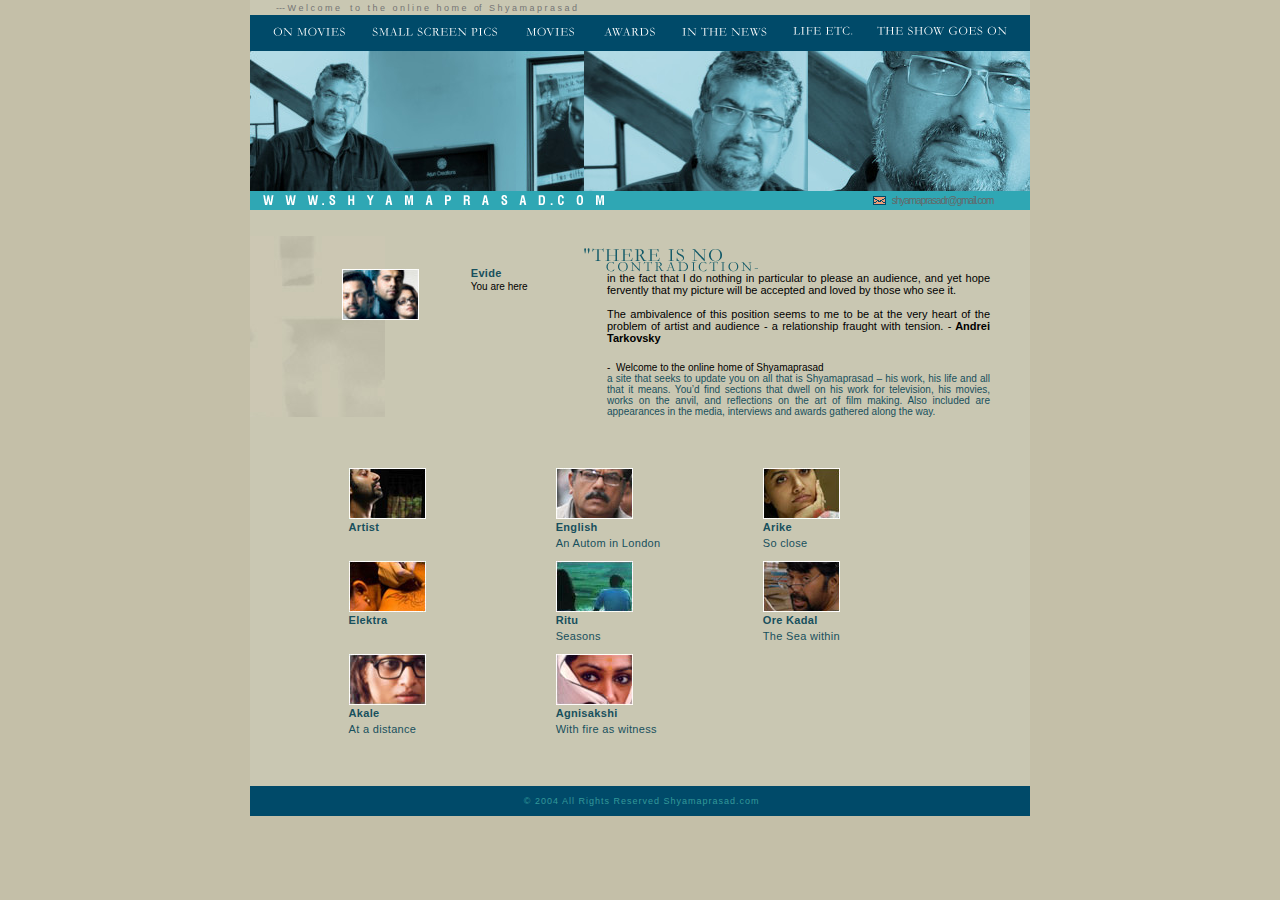
==== index.htm @ 0e7f59e3 "Initial Commit" ====
<!DOCTYPE HTML PUBLIC "-//W3C//DTD HTML 4.01 Transitional//EN">
<html>
<head>
<title>Shyamaprasad.com :: You are in Home</title>
<meta http-equiv="Content-Type" content="text/html; charset=iso-8859-1">
<link href="images/shyam_style.css" rel="stylesheet" type="text/css">

<style type="text/css">
<!--
body {
	background-image: url(images/bg_common_out.gif);
}
-->
</style>
<meta name="keywords" content="Shyamaprasad Home Page,Shyamaprasad Web site,Shyamaprasad Official Site,Andrei Tarkovsky,shyamaprasad, malayalam cinema, new horizons in film making,akale, bokshu, agnisakshi,Kerala Film Critics Association, malayalam actors, malayalam movie actresses, malayalam movie,malayalam actors, malayalam movie actresses, malayalam movie,
Kamala Das,Nedumudi Venu,Narendra Prasad, Sreenivasan, Venukuttan Nair, Bashir, Albert Camus, Vivaldi, Albinoni, Ennio Moricone, L Subramaniam, Warren Bennett, K Surendran, Balachandra Menon, Ratheesh,Shobana,Rajit Kapoor,Asianet,Kairali,BBC,Channel Four,Leeds University">
</head>
<body leftmargin="0" topmargin="0" marginwidth="0" marginheight="0">
<table width="780" border="0" align="center" cellpadding="0" cellspacing="0" background="images/bg_common.jpg">
  <tr> 
    <td valign="top"><table width="100%" border="0" cellspacing="0" cellpadding="0">
        <tr> 
          <td valign="middle" class="breadCrumb"><table width="100%" border="0" cellpadding="0" cellspacing="0" class="breadCrumb">
              <tr> 
                <td width="3%"><img src="images/transparent.gif" width="1" height="15"></td>
                <td width="97%">&nbsp;--- W e l c o m e &nbsp;&nbsp;&nbsp;t o 
                  &nbsp;&nbsp;t h e &nbsp;&nbsp;o n l i n e &nbsp;&nbsp;h o m 
                  e &nbsp;&nbsp;of &nbsp;&nbsp;S h y a m a p r a s a d </td>
              </tr>
            </table></td>
        </tr>
        <tr> 
          <td valign="top"><table width="780" border="0" cellpadding="0" cellspacing="0">
              <tr valign="top"> 
                <td width="111"><a href="onmovies.htm"><img src="images/nav_onmovie.gif" alt="On Movies" width="111" height="36" border="0"></a></td>
                <td width="149"><a href="sml_screen.htm"><img src="images/nav_sspics.gif" alt="Small Screen Pics" width="149" height="36" border="0"></a></td>
                <td width="80"><a href="movies.htm"><img src="images/nav_movie.gif" alt="Movies" width="80" height="36" border="0"></a></td>
                <td width="80"><a href="awards.htm"><img src="images/nav_awards.gif" alt="Awards" width="80" height="36" border="0"></a></td>
                <td width="110"><a href="news.htm"><img src="images/nav_news.gif" alt="In the News" width="110" height="36" border="0"></a></td>
                <td width="85"><a href="life_etc.htm"><img src="images/nav_life.gif" alt="Life Etc" width="85" height="36" border="0"></a></td>
                <td width="165"><a href="show_goes.htm"><img src="images/nav_show.gif" alt="The Show Goes on" width="165" height="36" border="0"></a></td>
              </tr>
            </table></td>
        </tr>
        <tr> 
          <td valign="top"><table width="780" border="0" cellpadding="0" cellspacing="0">
              <tr valign="top"> 
                <td width="266"><img src="images/small_screen/img_top_shyam3_new1.jpg" alt="Shyamaprasad" width="266" height="140"></td>
                <td width="68"><img src="images/small_screen/img_top_shyam4_new.jpg" width="68" height="140"></td>
                <td width="224"><img src="images/small_screen/img_top_shyam2_new1.jpg" alt="Shyamaprasad" width="224" height="140"></td>
                <td width="222"><img src="images/small_screen/img_top_shyam1_new1.jpg" alt="Shyamaprasad" width="222" height="140"></td>

              </tr>
            </table></td>
        </tr>
        <tr> 
          <td valign="top" background="images/bg_ttl_shaym.gif" class="iconTxt"><table width="100%" border="0" cellspacing="0" cellpadding="0">
              <tr> 
                <td width="28%"><img src="images/ttl_shyamcom.gif" width="359" height="19"></td>
                <td width="72%" align="right"><table width="38%" border="0" cellpadding="0" cellspacing="0" class="iconTxt">
                    <tr> 
                      <td><img src="images/icon_mail_1.gif" alt="shyamaprasadr@gmail.com" width="13" height="9" hspace="3"></td>
                      <td><a href="mailto:shyamaprasadr@gmail.com" class="iconTxt">shyamaprasadr@gmail.com</a></td>
                      <td><img src="images/transparent.gif" width="20" height="1"></td>
                    </tr>
                  </table></td>
              </tr>
            </table></td>
        </tr>
      </table></td>
  </tr>
  <tr> 
    <td valign="top"><table width="780" border="0" cellspacing="0" cellpadding="0">
        <tr valign="top"> 
          <td><table width="780" border="0" cellspacing="0" cellpadding="0">
              <tr valign="top"> 
                <td width="313"><img src="images/transparent.gif" width="1" height="26"></td>
                <td width="20"><img src="images/transparent.gif" width="20" height="1"></td>
                <td width="447">&nbsp;</td>
              </tr>
              <tr valign="top"> 
                <td align="right" class="shadowShyam">

                  <table width="226" border="0" cellpadding="0" cellspacing="0" class="txtBlack">
                    <tr>
                      <td>&nbsp;</td>
                      <td><br><br><br><a href="movies_8.htm"><img src="images/img_evide.jpg" alt="Evide" width="77" height="51" border="0"></a></td>
                      <td>&nbsp;</td>
                      <td><a href="movies_6.htm" target="_blank" class="txtBlue1"><strong>Evide</strong></a><br> You are here<br>
                      </td>
                    </tr>
                  </table>



                 </td>
                <td>&nbsp;</td>
                <td><table width="100%" border="0" cellpadding="0" cellspacing="0" class="txtNews">
                    <tr> 
                      <td colspan="2" valign="top"><img src="images/transparent.gif" width="1" height="12"></td>
                      <td>&nbsp;</td>
                    </tr>
                    <tr> 
                      <td colspan="2" valign="top"><img src="images/img_verbage.gif" width="176" height="24"></td>
                      <td>&nbsp;</td>
                    </tr>
                    <tr> 
                      <td width="5%" valign="top"><img src="images/transparent.gif" width="24" height="1"></td>
                      <td width="88%" class="txtBlackHome"> in the fact that I do 
                        nothing in particular to please an audience, and yet hope 
                        fervently that my picture will be accepted and loved by 
                        those who see it. <br> 
                        <br>
                        The ambivalence of this position seems to me to be at 
                        the very heart of the problem of artist and audience - 
                        a relationship fraught with tension. -<strong> Andrei 
                      Tarkovsky</strong></td>
                      <td width="7%"><img src="images/transparent.gif" width="40" height="1"></td>
                    </tr>
                    <tr> 
                      <td valign="top"><img src="images/transparent.gif" width="1" height="18"></td>
                      <td>&nbsp;</td>
                      <td>&nbsp;</td>
                    </tr>
                    <tr> 
                      <td valign="top">&nbsp;</td>
                      <td valign="top"> <table width="100%" border="0" cellpadding="0" cellspacing="0">
                          <tr> 
                            <td valign="top" class="txtBlack">- &nbsp;Welcome 
                              to the online home of Shyamaprasad </td>
                          </tr>
                          <tr> 
                            <td width="97%" valign="top" class="txtNews"> a site 
                              that seeks to update you on all that is Shyamaprasad 
                              &#8211; his work, his life and all that it means. 
                              You&#8217;d find sections that dwell on his work 
                              for television, his movies, works on the anvil, 
                              and reflections on the art of film making. Also 
                              included are appearances in the media, interviews 
                              and awards gathered along the way. </td>
                        </tr>
                        </table>



                        </td>
                      <td>&nbsp;</td>
                    </tr>
                  </table></td>
              </tr>
            </table>
            <table width="100%"  border="0" cellpadding="0" cellspacing="0">
              <tr> 
                <td width="40%" align="center" valign="middle"><a href="http://www.macromedia.com/go/getflashplayer" class="txtWhite1"></a></td>
                <td width="60%" valign="top" class="txtHome">&nbsp;</td>
              </tr>
              <tr valign="top"> 
                <td colspan="2"></td>
              </tr>
            </table></td>
        </tr>
      </table></td>
  </tr>
  <tr>
    <td>
    <table width="100%">
      <tr>
       <td width="20%" style="width:11%"></td>
        <td width="80%">
<br><br>
  <div class="row" id="mlist">
  <div class="col-md-3"><a href="movies_6.htm"><img src="images/new_artist.jpg" alt="Artist" width="77" height="51" border="0"><br><span class="mname"><strong>Artist</strong></span></div>
  <div class="col-md-3"><a href="movies_7.htm"><img src="images/new_english.jpg" alt="English" width="77" height="51" border="0"><br><span class="mname"><strong>English</strong><br>An Autom in London</span></div>
  <div class="col-md-3"><a href="movies_5.htm"><img src="images/new_arike.jpg" alt="Arike" width="77" height="51" border="0"><br><span class="mname"><strong>Arike</strong><br>So close</span></div>
  <div class="col-md-3"><a href="movies_4.htm"><img src="images/new_elektra.jpg" alt="Elektra" width="77" height="51" border="0"><br><span class="mname"><strong>Elektra</strong></span></div>

  <div class="col-md-3"><a href="movies_3.htm"><img src="images/new_rituMovie.jpg" alt="Ritu" width="77" height="51" border="0"><br><span class="mname"><strong>Ritu</strong><br>Seasons</span></div>
  <div class="col-md-3"><a href="show_goes.htm"><img src="images/img_orekadal.jpg" alt="Ore Kadal" width="77" height="51" border="0"><br><span class="mname"><strong>Ore Kadal</strong><br>The Sea within</span></div>
  <div class="col-md-3"><a href="show_goes.htm#akale"><img src="images/img_akale.jpg" alt="Akale" width="77" height="51" border="0"><br><span class="mname"><strong>Akale</strong><br>At a distance</span></div>
  <div class="col-md-3"><a href="movies.htm"><img src="images/img_agni.jpg" alt="Ritu" width="77" height="51" border="0"><br><span class="mname"><strong>Agnisakshi</strong><br>With fire as witness</span><br><br><br></div>
</div>

        </td>
      </tr>
    </table>
 


    </td>
  </tr>
  <tr> 
    <td align="center" valign="middle" background="images/bg_topBlue.gif" class="footer"><table width="100%" border="0" cellpadding="0" cellspacing="0" class="footer">
        <tr> 
          <td><img src="images/transparent.gif" width="1" height="30"></td>
          <td align="center" valign="middle">&copy; 2004 All Rights Reserved Shyamaprasad.com</td>
        </tr>
      </table></td>
  </tr>
</table>
</body>
</html>
---- images/shyam_style.css ----
.mname{
	font-family: Verdana, Arial, Helvetica, sans-serif;
	font-size: 11px;
	color: #18505D;
	text-decoration: none;
	word-spacing: normal;
	letter-spacing: 0.24pt;
	line-height: 16px;
	text-align: left!important;
}
#mlist a{text-align: left!important;text-decoration: none;padding-top: 30px;}
#mlist .col-md-3{padding-bottom: 10px;}

.breadCrumb {
	font-family: Verdana, Arial, Helvetica, sans-serif;
	font-size: 9px;
	color: #757575;
	text-decoration: none;

}
.txtHome {
	font-family: Verdana, Arial, Helvetica, sans-serif;
	font-size: 11px;
	color: #18505D;
	text-decoration: none;

}
.txtBlack {
	font-family: Verdana, Arial, Helvetica, sans-serif;
	font-size: 10px;
	color: #000000;
	text-decoration: none;

}
.footer {
	font-family: Verdana, Arial, Helvetica, sans-serif;
	font-size: 9px;
	color: #339999;
	text-decoration: none;
	letter-spacing: 1px;


}
.iconTxt {
	font-family: Verdana, Arial, Helvetica, sans-serif;
	font-size: 10px;
	color: #666666;
	letter-spacing: -1px;
	text-decoration: none;

}
.txtBlack2 {
	font-family: Verdana, Arial, Helvetica, sans-serif;
	font-size: 11px;
	color: #000000;
	text-decoration: none;
	word-spacing: normal;
	letter-spacing: 0.23px;
	line-height: 17px;
}

.shadowShyam {
	background-image: url(img_Newrepeat_shyam_shadow.gif);
	background-repeat: repeat-y;
	background-position: left top;

}
.txtBlack1 {
	font-family: Verdana, Arial, Helvetica, sans-serif;
	font-size: 11px;
	color: #000000;
	text-decoration: none;
	word-spacing: normal;
	letter-spacing: 0.24pt;
	line-height: 14px;
	text-align: left;
}
.txtBlue1 {
	font-family: Verdana, Arial, Helvetica, sans-serif;
	font-size: 11px;
	color: #18505D;
	text-decoration: none;
	word-spacing: normal;
	letter-spacing: 0.24pt;
	line-height: 16px;



}
a.news:link {
	font-family: Verdana, Arial, Helvetica, sans-serif;
	font-size: 11px;
	color: #18505D;
	text-decoration: none;
	word-spacing: normal;
	letter-spacing: .24pt;
}
a.news:visited { 
	font-family: Verdana, Arial, Helvetica, sans-serif;
	font-size: 11px;
	color: #757575;
	text-decoration: none;
	word-spacing: normal;
	letter-spacing: .24pt;
}
a.news:hover {
	font-family: Verdana, Arial, Helvetica, sans-serif;
	font-size: 11px;
	color: #000000;
	text-decoration: none;
	word-spacing: normal;
	letter-spacing: .24pt;
}
.txtWhite1 {

	font-family: Verdana, Arial, Helvetica, sans-serif;
	font-size: 10px;
	color: #FFFFFF;
	text-decoration: none;
	word-spacing: normal;
	letter-spacing: .24pt;
}
.txtNews {
	font-family: Verdana, Arial, Helvetica, sans-serif;
	font-size: 10px;
	color: #18505D;
	text-decoration: none;
	text-align: justify;

}

a.smallScr:link {
	font-family: Verdana, Arial, Helvetica, sans-serif;
	font-size: 11px;
	color: #000000;
	text-decoration: none;
	word-spacing: normal;
	letter-spacing: 0.23px;
	line-height: 17px;
}
a.smallScr:visited {
	font-family: Verdana, Arial, Helvetica, sans-serif;
	font-size: 11px;
	color: #757575;
	text-decoration: none;
	word-spacing: normal;
	letter-spacing: 0.23px;
	line-height: 17px;
}
a.smallScr:hover {
	font-family: Verdana, Arial, Helvetica, sans-serif;
	font-size: 11px;
	color: #000000;
	word-spacing: normal;
	letter-spacing: 0.23px;
	line-height: 17px;
	text-decoration: underline;

}
.txtBlackItalic {
	font-family: Verdana, Arial, Helvetica, sans-serif;
	font-size: 11px;
	color: #000000;
	text-decoration: none;
	word-spacing: normal;
	letter-spacing: 0.24pt;
	line-height: 16px;
	font-style: italic;

}
.pageNavi {

	font-family: Verdana, Arial, Helvetica, sans-serif;
	font-size: 9px;
	color: #000000;
	letter-spacing: 1px;
	text-decoration: none;
}
.txtNewsHead {
	font-family: Verdana, Arial, Helvetica, sans-serif;
	font-size: 10px;
	color: #000000;
	text-decoration: none;
	word-spacing: normal;
	letter-spacing: 0.23pt;
	line-height: 16px;
	font-weight: bold;

}
.txtNewsSubHead {
	font-family: Verdana, Arial, Helvetica, sans-serif;
	font-size: 10px;
	color: #000000;
	text-decoration: none;
	word-spacing: normal;
	line-height: 13px;
	letter-spacing: normal;

}
.feedback {
	font-family: Verdana, Arial, Helvetica, sans-serif;
	font-size: 11px;
	color: #C9C7B0;
	text-decoration: none;

}
.txtPageNavMovie {

	font-family: Verdana, Arial, Helvetica, sans-serif;
	font-size: 11px;
	color: #18505D;
	text-decoration: none;
	word-spacing: normal;
	letter-spacing: 0.4pt;
	line-height: 16px;
	font-weight: bold;
}
.shadowShyamBottom {

	background-image: url(img_repeat_shyam_shadowbottom.jpg);
	background-repeat: repeat-y;
	background-position: left top;
}
.subScript {

	font-family: Verdana, Arial, Helvetica, sans-serif;
	font-size: 8px;
	color: #18505D;
	text-decoration: none;
	word-spacing: normal;
	letter-spacing: 0.24pt;
	line-height: 16px;
}
.txtBluepageNav {
	font-family: Verdana, Arial, Helvetica, sans-serif;
	font-size: 9px;
	color: #000000;
	text-decoration: none;
	word-spacing: normal;
	letter-spacing: 0.24pt;
	line-height: 16px;
	font-weight: normal;

}
.txtHomebIG {
	font-family: "Times New Roman", Times, serif;
	font-size: 21px;
	color: #18505D;
	text-decoration: none;
	font-weight: normal;
	letter-spacing: .5pt;
	line-height: 15px;



}
.txtHomebIG1 {

	font-family: "Times New Roman", Times, serif;
	font-size: 18px;
	color: #18505D;
	text-decoration: none;
	font-weight: normal;
	letter-spacing: 3px;
	line-height: 23px;
}
.txtHomeNew {
	font-family: Verdana, Arial, Helvetica, sans-serif;
	font-size: 9px;
	color: #18505D;
	text-decoration: none;
	text-align: justify;
	line-height: 10px;

}
.txtBlackHome {
	font-family: Verdana, Arial, Helvetica, sans-serif;
	font-size: 11px;
	color: #000000;
	text-decoration: none;
	word-spacing: normal;
	letter-spacing: normal;
	line-height: normal;

}




.container {
  padding-right: 15px;
  padding-left: 15px;
  margin-right: auto;
  margin-left: auto;
}
@media (min-width: 768px) {
  .container {
    width: 750px;
  }
}
@media (min-width: 992px) {
  .container {
    width: 970px;
  }
}
@media (min-width: 1200px) {
  .container {
    width: 1170px;
  }
}
.container-fluid {
  padding-right: 15px;
  padding-left: 15px;
  margin-right: auto;
  margin-left: auto;
}
.row {
  margin-right: -15px;
  margin-left: -15px;
}
.col-xs-1, .col-sm-1, .col-md-1, .col-lg-1, .col-xs-2, .col-sm-2, .col-md-2, .col-lg-2, .col-xs-3, .col-sm-3, .col-md-3, .col-lg-3, .col-xs-4, .col-sm-4, .col-md-4, .col-lg-4, .col-xs-5, .col-sm-5, .col-md-5, .col-lg-5, .col-xs-6, .col-sm-6, .col-md-6, .col-lg-6, .col-xs-7, .col-sm-7, .col-md-7, .col-lg-7, .col-xs-8, .col-sm-8, .col-md-8, .col-lg-8, .col-xs-9, .col-sm-9, .col-md-9, .col-lg-9, .col-xs-10, .col-sm-10, .col-md-10, .col-lg-10, .col-xs-11, .col-sm-11, .col-md-11, .col-lg-11, .col-xs-12, .col-sm-12, .col-md-12, .col-lg-12 {
  position: relative;
  min-height: 1px;
  padding-right: 15px;
  padding-left: 15px;
}
.col-xs-1, .col-xs-2, .col-xs-3, .col-xs-4, .col-xs-5, .col-xs-6, .col-xs-7, .col-xs-8, .col-xs-9, .col-xs-10, .col-xs-11, .col-xs-12 {
  float: left;
}
.col-xs-12 {
  width: 100%;
}
.col-xs-11 {
  width: 91.66666667%;
}
.col-xs-10 {
  width: 83.33333333%;
}
.col-xs-9 {
  width: 75%;
}
.col-xs-8 {
  width: 66.66666667%;
}
.col-xs-7 {
  width: 58.33333333%;
}
.col-xs-6 {
  width: 50%;
}
.col-xs-5 {
  width: 41.66666667%;
}
.col-xs-4 {
  width: 33.33333333%;
}
.col-xs-3 {
  width: 25%;
}
.col-xs-2 {
  width: 16.66666667%;
}
.col-xs-1 {
  width: 8.33333333%;
}
.col-xs-pull-12 {
  right: 100%;
}
.col-xs-pull-11 {
  right: 91.66666667%;
}
.col-xs-pull-10 {
  right: 83.33333333%;
}
.col-xs-pull-9 {
  right: 75%;
}
.col-xs-pull-8 {
  right: 66.66666667%;
}
.col-xs-pull-7 {
  right: 58.33333333%;
}
.col-xs-pull-6 {
  right: 50%;
}
.col-xs-pull-5 {
  right: 41.66666667%;
}
.col-xs-pull-4 {
  right: 33.33333333%;
}
.col-xs-pull-3 {
  right: 25%;
}
.col-xs-pull-2 {
  right: 16.66666667%;
}
.col-xs-pull-1 {
  right: 8.33333333%;
}
.col-xs-pull-0 {
  right: auto;
}
.col-xs-push-12 {
  left: 100%;
}
.col-xs-push-11 {
  left: 91.66666667%;
}
.col-xs-push-10 {
  left: 83.33333333%;
}
.col-xs-push-9 {
  left: 75%;
}
.col-xs-push-8 {
  left: 66.66666667%;
}
.col-xs-push-7 {
  left: 58.33333333%;
}
.col-xs-push-6 {
  left: 50%;
}
.col-xs-push-5 {
  left: 41.66666667%;
}
.col-xs-push-4 {
  left: 33.33333333%;
}
.col-xs-push-3 {
  left: 25%;
}
.col-xs-push-2 {
  left: 16.66666667%;
}
.col-xs-push-1 {
  left: 8.33333333%;
}
.col-xs-push-0 {
  left: auto;
}
.col-xs-offset-12 {
  margin-left: 100%;
}
.col-xs-offset-11 {
  margin-left: 91.66666667%;
}
.col-xs-offset-10 {
  margin-left: 83.33333333%;
}
.col-xs-offset-9 {
  margin-left: 75%;
}
.col-xs-offset-8 {
  margin-left: 66.66666667%;
}
.col-xs-offset-7 {
  margin-left: 58.33333333%;
}
.col-xs-offset-6 {
  margin-left: 50%;
}
.col-xs-offset-5 {
  margin-left: 41.66666667%;
}
.col-xs-offset-4 {
  margin-left: 33.33333333%;
}
.col-xs-offset-3 {
  margin-left: 25%;
}
.col-xs-offset-2 {
  margin-left: 16.66666667%;
}
.col-xs-offset-1 {
  margin-left: 8.33333333%;
}
.col-xs-offset-0 {
  margin-left: 0;
}
@media (min-width: 768px) {
  .col-sm-1, .col-sm-2, .col-sm-3, .col-sm-4, .col-sm-5, .col-sm-6, .col-sm-7, .col-sm-8, .col-sm-9, .col-sm-10, .col-sm-11, .col-sm-12 {
    float: left;
  }
  .col-sm-12 {
    width: 100%;
  }
  .col-sm-11 {
    width: 91.66666667%;
  }
  .col-sm-10 {
    width: 83.33333333%;
  }
  .col-sm-9 {
    width: 75%;
  }
  .col-sm-8 {
    width: 66.66666667%;
  }
  .col-sm-7 {
    width: 58.33333333%;
  }
  .col-sm-6 {
    width: 50%;
  }
  .col-sm-5 {
    width: 41.66666667%;
  }
  .col-sm-4 {
    width: 33.33333333%;
  }
  .col-sm-3 {
    width: 25%;
  }
  .col-sm-2 {
    width: 16.66666667%;
  }
  .col-sm-1 {
    width: 8.33333333%;
  }
  .col-sm-pull-12 {
    right: 100%;
  }
  .col-sm-pull-11 {
    right: 91.66666667%;
  }
  .col-sm-pull-10 {
    right: 83.33333333%;
  }
  .col-sm-pull-9 {
    right: 75%;
  }
  .col-sm-pull-8 {
    right: 66.66666667%;
  }
  .col-sm-pull-7 {
    right: 58.33333333%;
  }
  .col-sm-pull-6 {
    right: 50%;
  }
  .col-sm-pull-5 {
    right: 41.66666667%;
  }
  .col-sm-pull-4 {
    right: 33.33333333%;
  }
  .col-sm-pull-3 {
    right: 25%;
  }
  .col-sm-pull-2 {
    right: 16.66666667%;
  }
  .col-sm-pull-1 {
    right: 8.33333333%;
  }
  .col-sm-pull-0 {
    right: auto;
  }
  .col-sm-push-12 {
    left: 100%;
  }
  .col-sm-push-11 {
    left: 91.66666667%;
  }
  .col-sm-push-10 {
    left: 83.33333333%;
  }
  .col-sm-push-9 {
    left: 75%;
  }
  .col-sm-push-8 {
    left: 66.66666667%;
  }
  .col-sm-push-7 {
    left: 58.33333333%;
  }
  .col-sm-push-6 {
    left: 50%;
  }
  .col-sm-push-5 {
    left: 41.66666667%;
  }
  .col-sm-push-4 {
    left: 33.33333333%;
  }
  .col-sm-push-3 {
    left: 25%;
  }
  .col-sm-push-2 {
    left: 16.66666667%;
  }
  .col-sm-push-1 {
    left: 8.33333333%;
  }
  .col-sm-push-0 {
    left: auto;
  }
  .col-sm-offset-12 {
    margin-left: 100%;
  }
  .col-sm-offset-11 {
    margin-left: 91.66666667%;
  }
  .col-sm-offset-10 {
    margin-left: 83.33333333%;
  }
  .col-sm-offset-9 {
    margin-left: 75%;
  }
  .col-sm-offset-8 {
    margin-left: 66.66666667%;
  }
  .col-sm-offset-7 {
    margin-left: 58.33333333%;
  }
  .col-sm-offset-6 {
    margin-left: 50%;
  }
  .col-sm-offset-5 {
    margin-left: 41.66666667%;
  }
  .col-sm-offset-4 {
    margin-left: 33.33333333%;
  }
  .col-sm-offset-3 {
    margin-left: 25%;
  }
  .col-sm-offset-2 {
    margin-left: 16.66666667%;
  }
  .col-sm-offset-1 {
    margin-left: 8.33333333%;
  }
  .col-sm-offset-0 {
    margin-left: 0;
  }
}
@media (min-width: 992px) {
  .col-md-1, .col-md-2, .col-md-3, .col-md-4, .col-md-5, .col-md-6, .col-md-7, .col-md-8, .col-md-9, .col-md-10, .col-md-11, .col-md-12 {
    float: left;
  }
  .col-md-12 {
    width: 100%;
  }
  .col-md-11 {
    width: 91.66666667%;
  }
  .col-md-10 {
    width: 83.33333333%;
  }
  .col-md-9 {
    width: 75%;
  }
  .col-md-8 {
    width: 66.66666667%;
  }
  .col-md-7 {
    width: 58.33333333%;
  }
  .col-md-6 {
    width: 50%;
  }
  .col-md-5 {
    width: 41.66666667%;
  }
  .col-md-4 {
    width: 33.33333333%;
  }
  .col-md-3 {
    width: 25%;
  }
  .col-md-2 {
    width: 16.66666667%;
  }
  .col-md-1 {
    width: 8.33333333%;
  }
  .col-md-pull-12 {
    right: 100%;
  }
  .col-md-pull-11 {
    right: 91.66666667%;
  }
  .col-md-pull-10 {
    right: 83.33333333%;
  }
  .col-md-pull-9 {
    right: 75%;
  }
  .col-md-pull-8 {
    right: 66.66666667%;
  }
  .col-md-pull-7 {
    right: 58.33333333%;
  }
  .col-md-pull-6 {
    right: 50%;
  }
  .col-md-pull-5 {
    right: 41.66666667%;
  }
  .col-md-pull-4 {
    right: 33.33333333%;
  }
  .col-md-pull-3 {
    right: 25%;
  }
  .col-md-pull-2 {
    right: 16.66666667%;
  }
  .col-md-pull-1 {
    right: 8.33333333%;
  }
  .col-md-pull-0 {
    right: auto;
  }
  .col-md-push-12 {
    left: 100%;
  }
  .col-md-push-11 {
    left: 91.66666667%;
  }
  .col-md-push-10 {
    left: 83.33333333%;
  }
  .col-md-push-9 {
    left: 75%;
  }
  .col-md-push-8 {
    left: 66.66666667%;
  }
  .col-md-push-7 {
    left: 58.33333333%;
  }
  .col-md-push-6 {
    left: 50%;
  }
  .col-md-push-5 {
    left: 41.66666667%;
  }
  .col-md-push-4 {
    left: 33.33333333%;
  }
  .col-md-push-3 {
    left: 25%;
  }
  .col-md-push-2 {
    left: 16.66666667%;
  }
  .col-md-push-1 {
    left: 8.33333333%;
  }
  .col-md-push-0 {
    left: auto;
  }
  .col-md-offset-12 {
    margin-left: 100%;
  }
  .col-md-offset-11 {
    margin-left: 91.66666667%;
  }
  .col-md-offset-10 {
    margin-left: 83.33333333%;
  }
  .col-md-offset-9 {
    margin-left: 75%;
  }
  .col-md-offset-8 {
    margin-left: 66.66666667%;
  }
  .col-md-offset-7 {
    margin-left: 58.33333333%;
  }
  .col-md-offset-6 {
    margin-left: 50%;
  }
  .col-md-offset-5 {
    margin-left: 41.66666667%;
  }
  .col-md-offset-4 {
    margin-left: 33.33333333%;
  }
  .col-md-offset-3 {
    margin-left: 25%;
  }
  .col-md-offset-2 {
    margin-left: 16.66666667%;
  }
  .col-md-offset-1 {
    margin-left: 8.33333333%;
  }
  .col-md-offset-0 {
    margin-left: 0;
  }
}
@media (min-width: 1200px) {
  .col-lg-1, .col-lg-2, .col-lg-3, .col-lg-4, .col-lg-5, .col-lg-6, .col-lg-7, .col-lg-8, .col-lg-9, .col-lg-10, .col-lg-11, .col-lg-12 {
    float: left;
  }
  .col-lg-12 {
    width: 100%;
  }
  .col-lg-11 {
    width: 91.66666667%;
  }
  .col-lg-10 {
    width: 83.33333333%;
  }
  .col-lg-9 {
    width: 75%;
  }
  .col-lg-8 {
    width: 66.66666667%;
  }
  .col-lg-7 {
    width: 58.33333333%;
  }
  .col-lg-6 {
    width: 50%;
  }
  .col-lg-5 {
    width: 41.66666667%;
  }
  .col-lg-4 {
    width: 33.33333333%;
  }
  .col-lg-3 {
    width: 25%;
  }
  .col-lg-2 {
    width: 16.66666667%;
  }
  .col-lg-1 {
    width: 8.33333333%;
  }
  .col-lg-pull-12 {
    right: 100%;
  }
  .col-lg-pull-11 {
    right: 91.66666667%;
  }
  .col-lg-pull-10 {
    right: 83.33333333%;
  }
  .col-lg-pull-9 {
    right: 75%;
  }
  .col-lg-pull-8 {
    right: 66.66666667%;
  }
  .col-lg-pull-7 {
    right: 58.33333333%;
  }
  .col-lg-pull-6 {
    right: 50%;
  }
  .col-lg-pull-5 {
    right: 41.66666667%;
  }
  .col-lg-pull-4 {
    right: 33.33333333%;
  }
  .col-lg-pull-3 {
    right: 25%;
  }
  .col-lg-pull-2 {
    right: 16.66666667%;
  }
  .col-lg-pull-1 {
    right: 8.33333333%;
  }
  .col-lg-pull-0 {
    right: auto;
  }
  .col-lg-push-12 {
    left: 100%;
  }
  .col-lg-push-11 {
    left: 91.66666667%;
  }
  .col-lg-push-10 {
    left: 83.33333333%;
  }
  .col-lg-push-9 {
    left: 75%;
  }
  .col-lg-push-8 {
    left: 66.66666667%;
  }
  .col-lg-push-7 {
    left: 58.33333333%;
  }
  .col-lg-push-6 {
    left: 50%;
  }
  .col-lg-push-5 {
    left: 41.66666667%;
  }
  .col-lg-push-4 {
    left: 33.33333333%;
  }
  .col-lg-push-3 {
    left: 25%;
  }
  .col-lg-push-2 {
    left: 16.66666667%;
  }
  .col-lg-push-1 {
    left: 8.33333333%;
  }
  .col-lg-push-0 {
    left: auto;
  }
  .col-lg-offset-12 {
    margin-left: 100%;
  }
  .col-lg-offset-11 {
    margin-left: 91.66666667%;
  }
  .col-lg-offset-10 {
    margin-left: 83.33333333%;
  }
  .col-lg-offset-9 {
    margin-left: 75%;
  }
  .col-lg-offset-8 {
    margin-left: 66.66666667%;
  }
  .col-lg-offset-7 {
    margin-left: 58.33333333%;
  }
  .col-lg-offset-6 {
    margin-left: 50%;
  }
  .col-lg-offset-5 {
    margin-left: 41.66666667%;
  }
  .col-lg-offset-4 {
    margin-left: 33.33333333%;
  }
  .col-lg-offset-3 {
    margin-left: 25%;
  }
  .col-lg-offset-2 {
    margin-left: 16.66666667%;
  }
  .col-lg-offset-1 {
    margin-left: 8.33333333%;
  }
  .col-lg-offset-0 {
    margin-left: 0;
  }
}
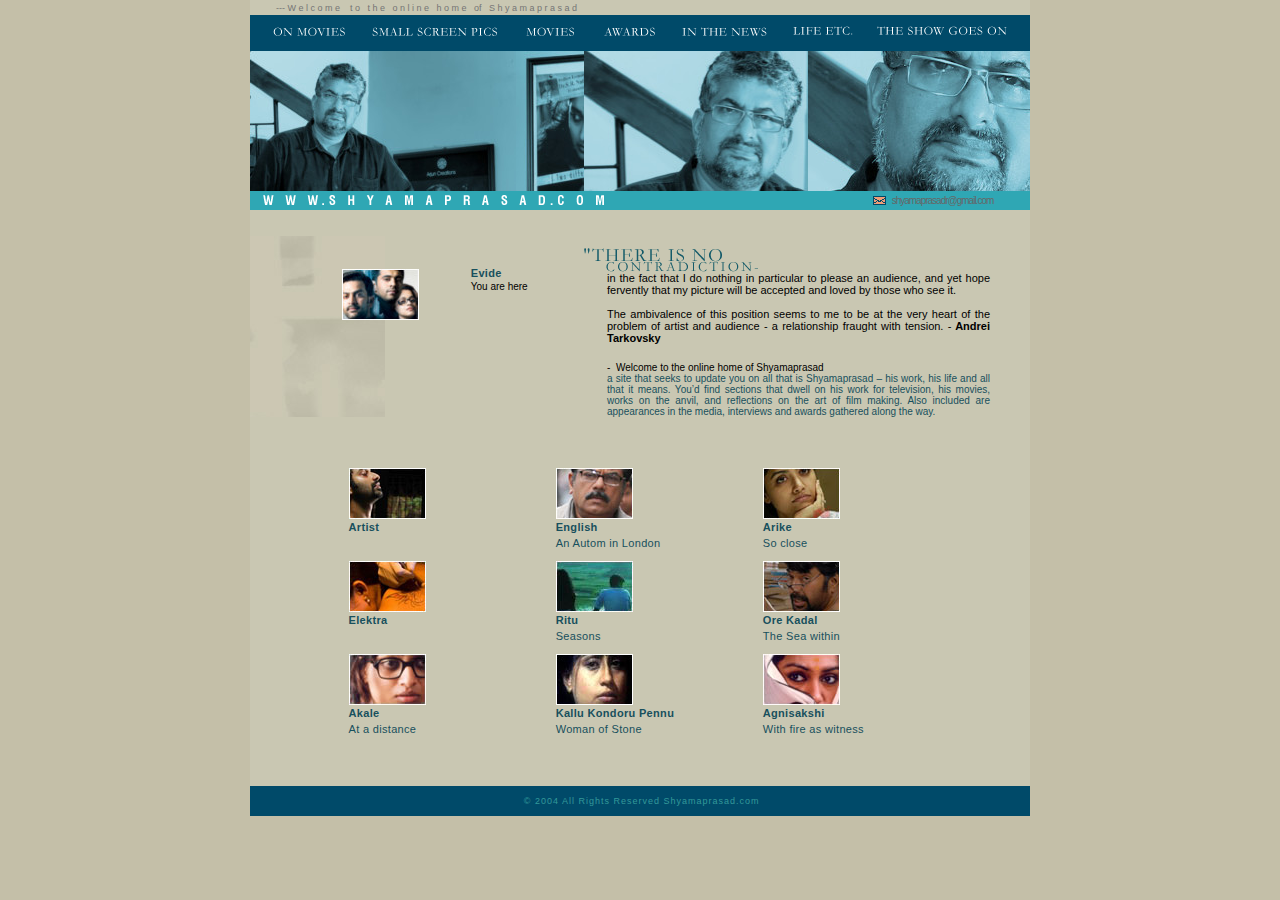
==== commit e0d23b6a: "added kallu kond" ====
--- a/index.htm
+++ b/index.htm
@@ -177,6 +177,7 @@
   <div class="col-md-3"><a href="movies_3.htm"><img src="images/new_rituMovie.jpg" alt="Ritu" width="77" height="51" border="0"><br><span class="mname"><strong>Ritu</strong><br>Seasons</span></div>
   <div class="col-md-3"><a href="show_goes.htm"><img src="images/img_orekadal.jpg" alt="Ore Kadal" width="77" height="51" border="0"><br><span class="mname"><strong>Ore Kadal</strong><br>The Sea within</span></div>
   <div class="col-md-3"><a href="show_goes.htm#akale"><img src="images/img_akale.jpg" alt="Akale" width="77" height="51" border="0"><br><span class="mname"><strong>Akale</strong><br>At a distance</span></div>
+  <div class="col-md-3"><a href="movies_2.htm"><img src="images/new_kallu.jpg" alt="Kallu" width="77" height="51" border="0"><br><span class="mname"><strong>Kallu Kondoru Pennu</strong><br>Woman of Stone</span><br><br><br></div>
   <div class="col-md-3"><a href="movies.htm"><img src="images/img_agni.jpg" alt="Ritu" width="77" height="51" border="0"><br><span class="mname"><strong>Agnisakshi</strong><br>With fire as witness</span><br><br><br></div>
 </div>
 
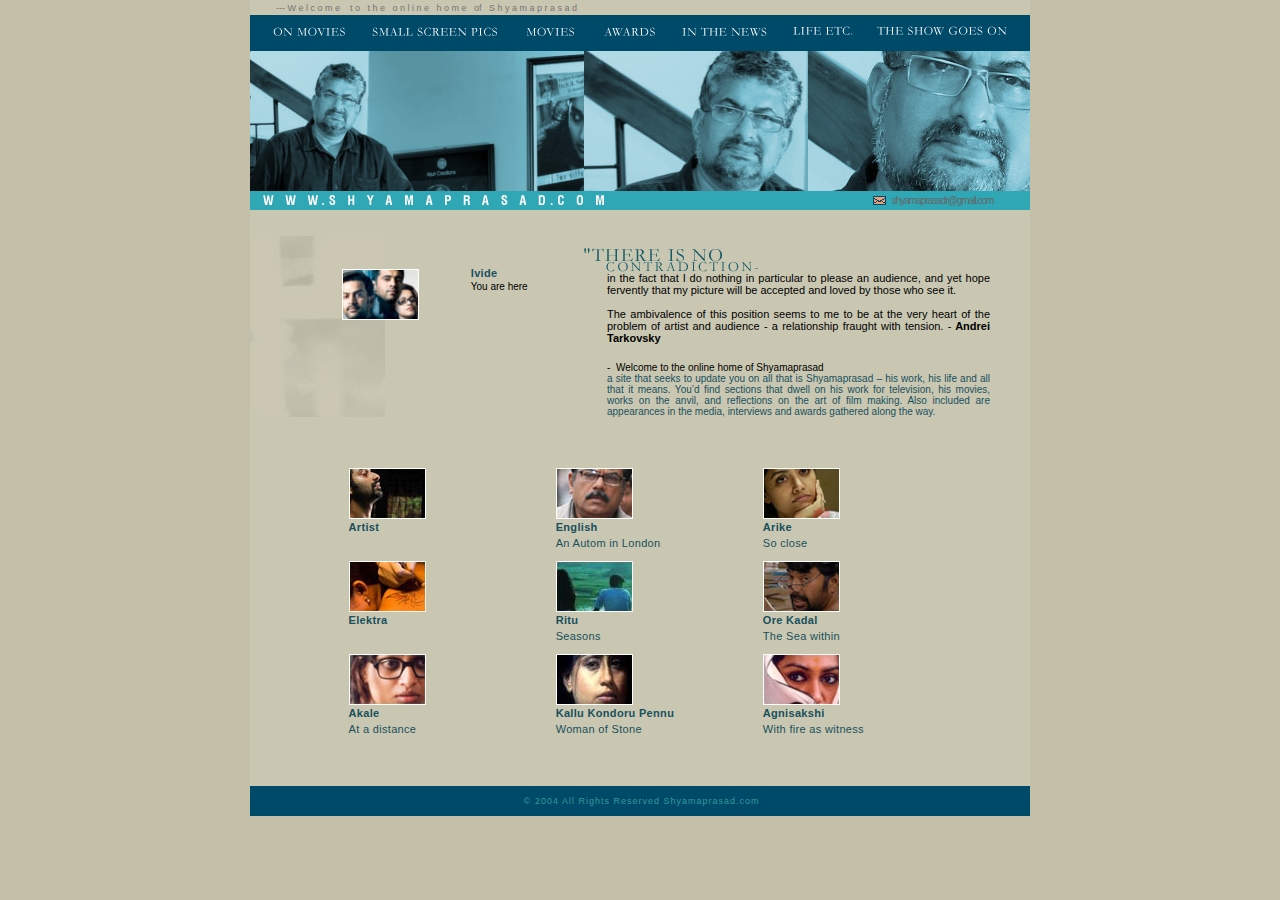
==== commit 3d6954b3: "Changes" ====
--- a/index.htm
+++ b/index.htm
@@ -84,9 +84,9 @@
                   <table width="226" border="0" cellpadding="0" cellspacing="0" class="txtBlack">
                     <tr>
                       <td>&nbsp;</td>
-                      <td><br><br><br><a href="movies_8.htm"><img src="images/img_evide.jpg" alt="Evide" width="77" height="51" border="0"></a></td>
-                      <td>&nbsp;</td>
-                      <td><a href="movies_6.htm" target="_blank" class="txtBlue1"><strong>Evide</strong></a><br> You are here<br>
+                      <td><br><br><br><a href="movies_8.htm"><img src="images/img_evide.jpg" alt="Ivide" width="77" height="51" border="0"></a></td>
+                      <td>&nbsp;</td>
+                      <td><a href="movies_8.htm" class="txtBlue1"><strong>Ivide</strong></a><br> You are here<br>
                       </td>
                     </tr>
                   </table>
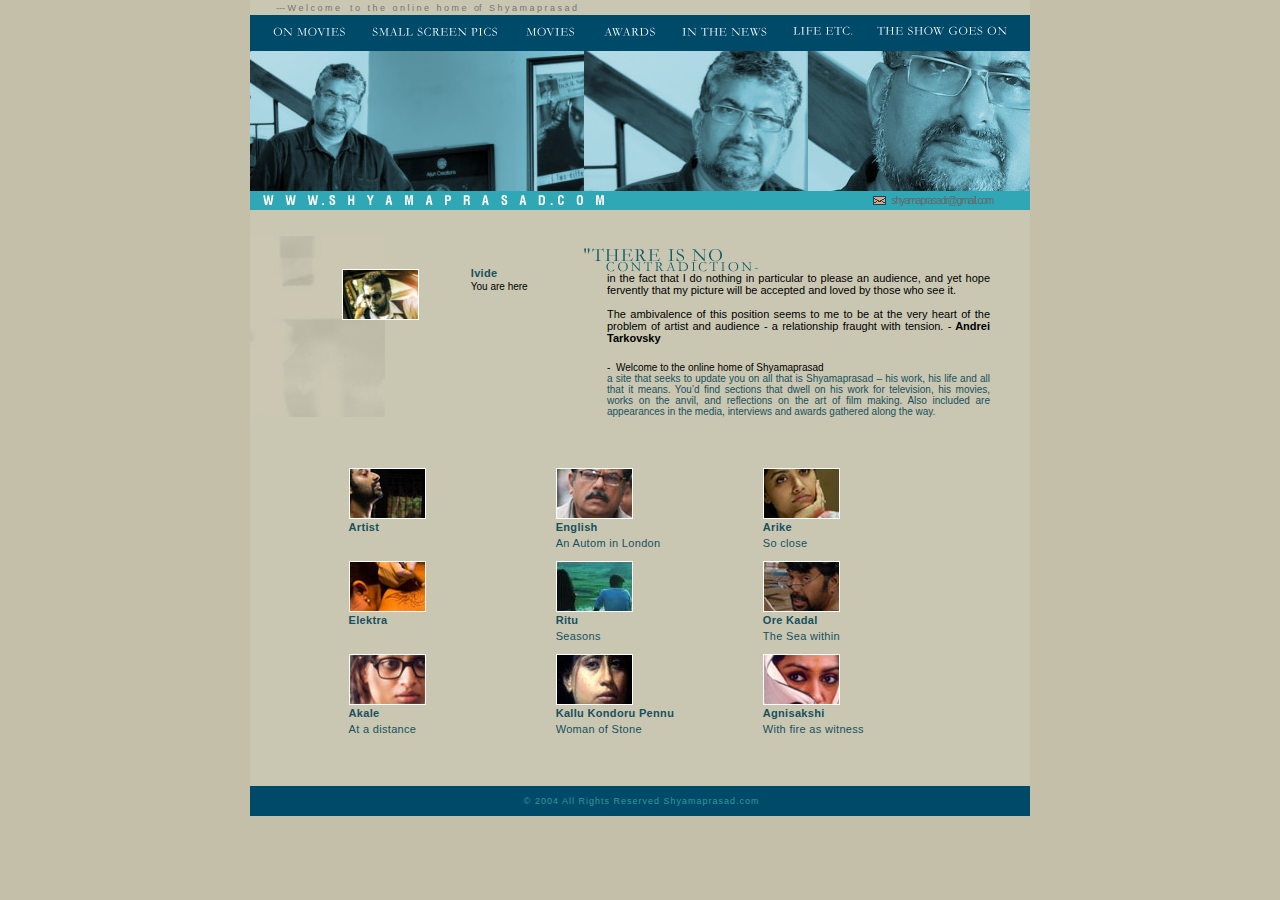
==== commit a05906b7: "evide poster added" ====
--- a/index.htm
+++ b/index.htm
@@ -84,7 +84,7 @@
                   <table width="226" border="0" cellpadding="0" cellspacing="0" class="txtBlack">
                     <tr>
                       <td>&nbsp;</td>
-                      <td><br><br><br><a href="movies_8.htm"><img src="images/img_evide.jpg" alt="Ivide" width="77" height="51" border="0"></a></td>
+                      <td><br><br><br><a href="movies_8.htm"><img src="images/img_evide_01.jpg" alt="Ivide" width="77" height="51" border="0"></a></td>
                       <td>&nbsp;</td>
                       <td><a href="movies_8.htm" class="txtBlue1"><strong>Ivide</strong></a><br> You are here<br>
                       </td>
